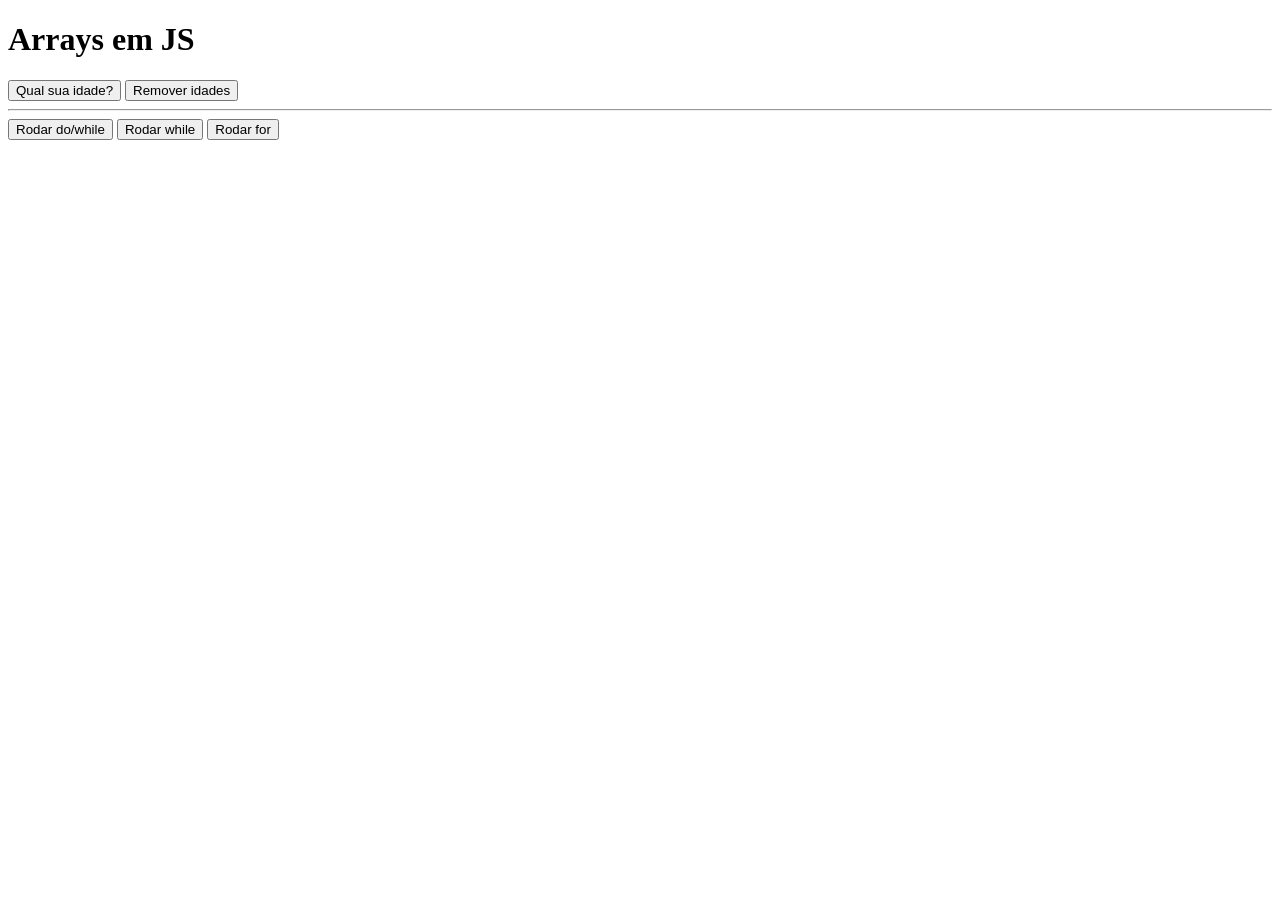
==== arrays/index.html @ 9dd981c2 "atividades" ====
<!DOCTYPE html>
<html lang="pt-br">
<head>
    <meta charset="UTF-8">
    <meta name="viewport" content="width=device-width, initial-scale=1.0">
    <title>Document</title>
</head>
<body>

    <h1>Arrays em JS</h1>
    <button onclick="maisiIdades()">Qual sua idade?</button>
    <button onclick="removeridades()">Remover idades</button>
    <br>
    <output id="suasIdade"></output>

    <hr>
    <button onclick="rodarwhileDo()">Rodar do/while</button>
    <button onclick="rodarwhile()">Rodar while</button>
    <button onclick="rodarfor()">Rodar for</button>

    <script src="script.js"></script>
    <script src="array.js"></script>
</body>
</html>
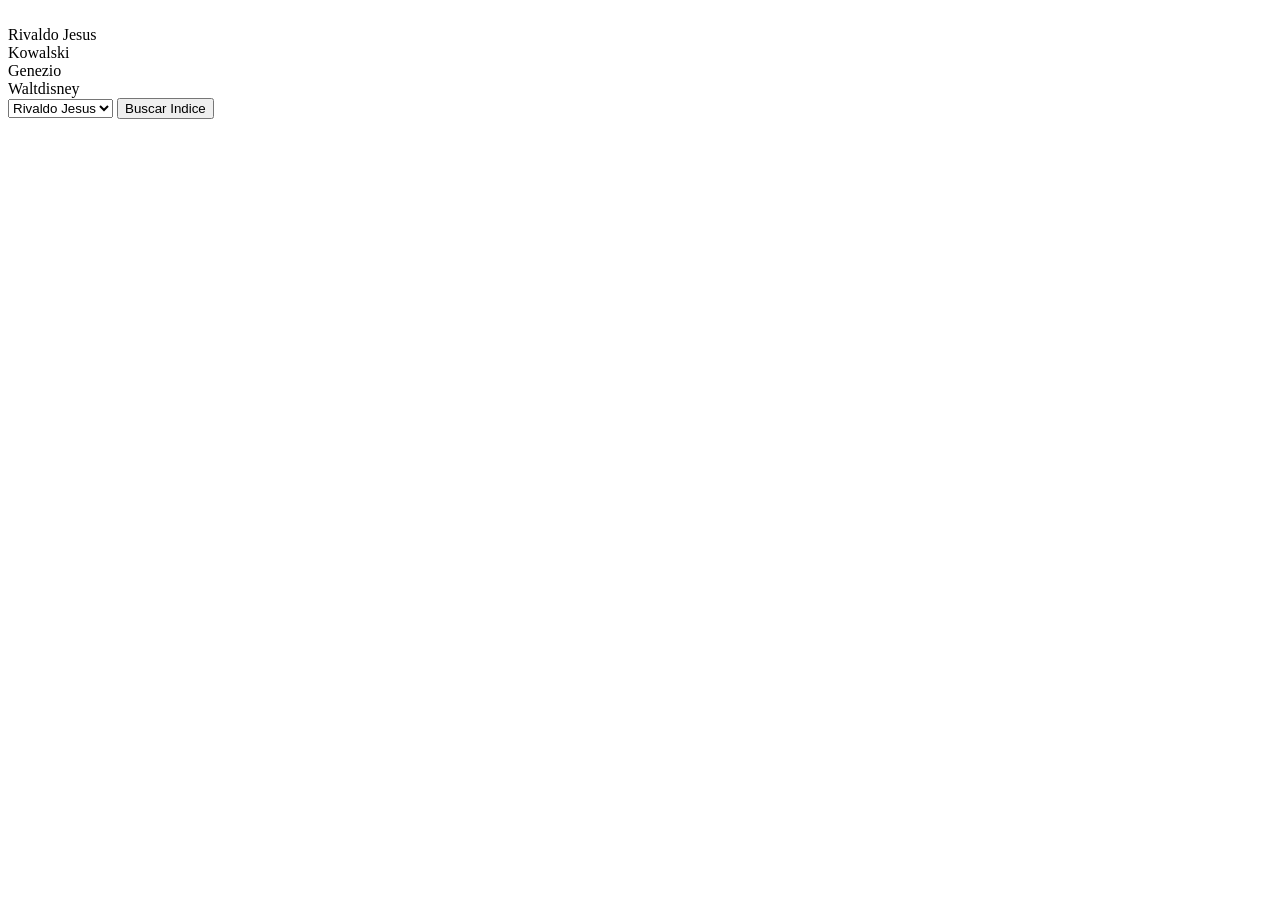
==== commit 2c6440a0: "atividade" ====
--- a/arrays/index.html
+++ b/arrays/index.html
@@ -6,7 +6,15 @@
     <title>Document</title>
 </head>
 <body>
+    
+     <div id="lista"></div>
+     <select id="seletor">
+     </select>
+     <button onclick="buscarIndice()">Buscar Indice</button>
+     <br>
+     <output id="texto-p"></output>
 
+    <!-- <hr>
     <h1>Arrays em JS</h1>
     <button onclick="maisiIdades()">Qual sua idade?</button>
     <button onclick="removeridades()">Remover idades</button>
@@ -16,9 +24,10 @@
     <hr>
     <button onclick="rodarwhileDo()">Rodar do/while</button>
     <button onclick="rodarwhile()">Rodar while</button>
-    <button onclick="rodarfor()">Rodar for</button>
+    <button onclick="rodarfor()">Rodar for</button> 
 
     <script src="script.js"></script>
-    <script src="array.js"></script>
+    <script src="array.js"></script>  -->
+    <script src="exercicio.js"></script>
 </body>
 </html>
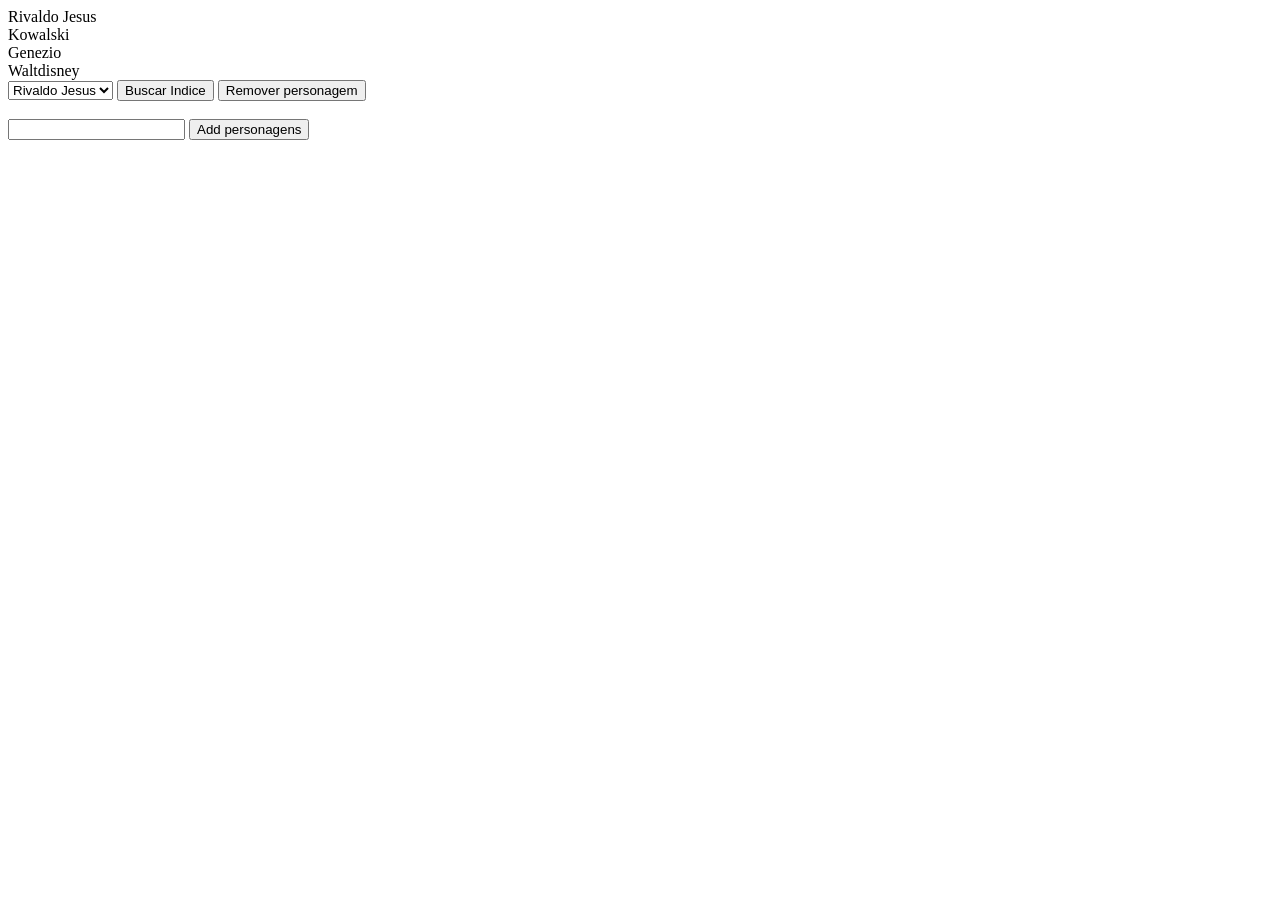
==== commit 093b0c3d: "Atividades" ====
--- a/arrays/index.html
+++ b/arrays/index.html
@@ -9,10 +9,16 @@
     
      <div id="lista"></div>
      <select id="seletor">
+
      </select>
      <button onclick="buscarIndice()">Buscar Indice</button>
+     <button onclick="removerPersonagem()">Remover personagem</button>
+     
      <br>
      <output id="texto-p"></output>
+     <br>
+     <input type="text" id="adic">
+     <button onclick="adicionarPersonagens()">Add personagens</button>
 
     <!-- <hr>
     <h1>Arrays em JS</h1>
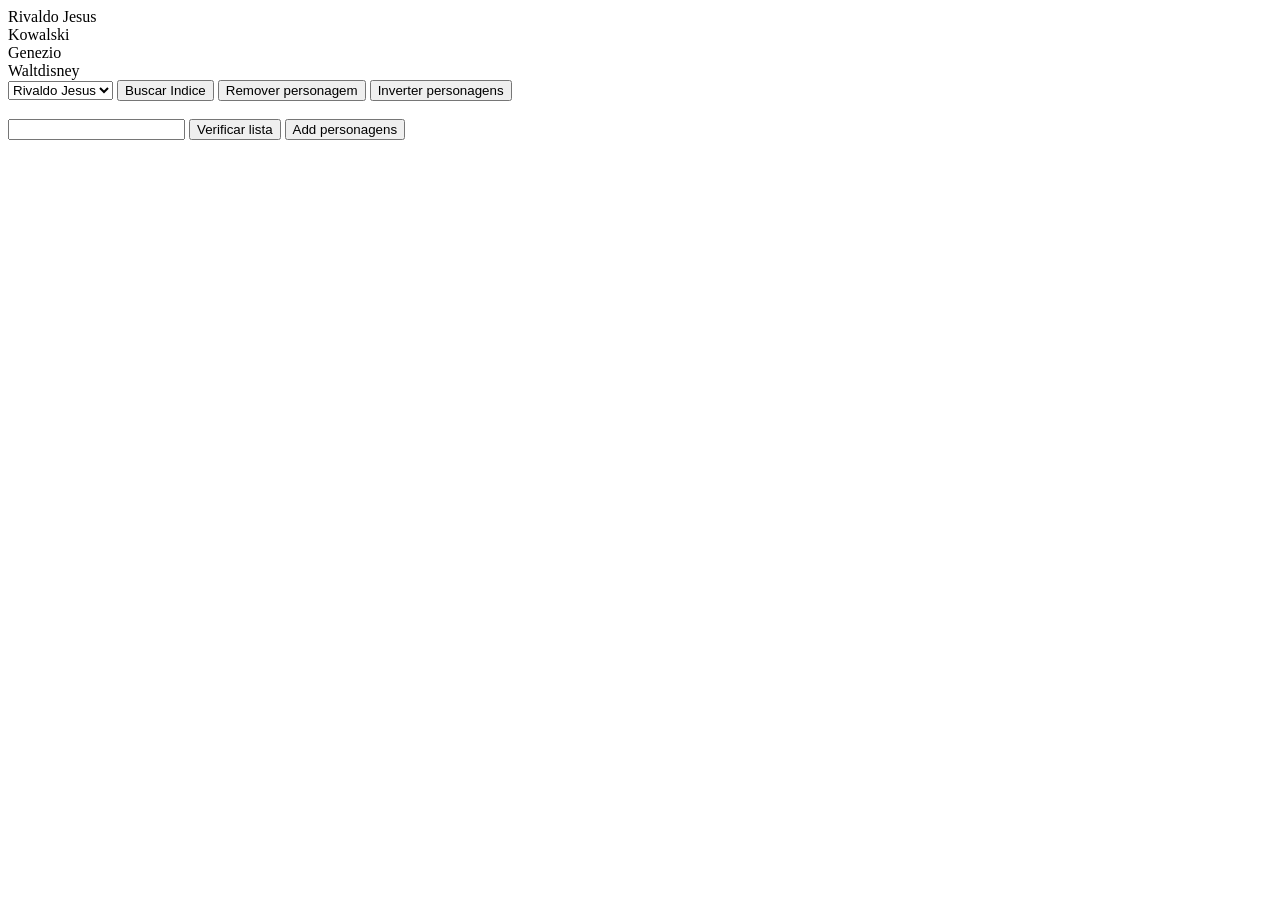
==== commit ea1fc904: "Atividades" ====
--- a/arrays/index.html
+++ b/arrays/index.html
@@ -13,11 +13,13 @@
      </select>
      <button onclick="buscarIndice()">Buscar Indice</button>
      <button onclick="removerPersonagem()">Remover personagem</button>
+     <button onclick="inverterPersonagens()">Inverter personagens</button>
      
      <br>
      <output id="texto-p"></output>
      <br>
      <input type="text" id="adic">
+     <button onclick="verificarPersonagens()">Verificar lista</button>
      <button onclick="adicionarPersonagens()">Add personagens</button>
 
     <!-- <hr>
